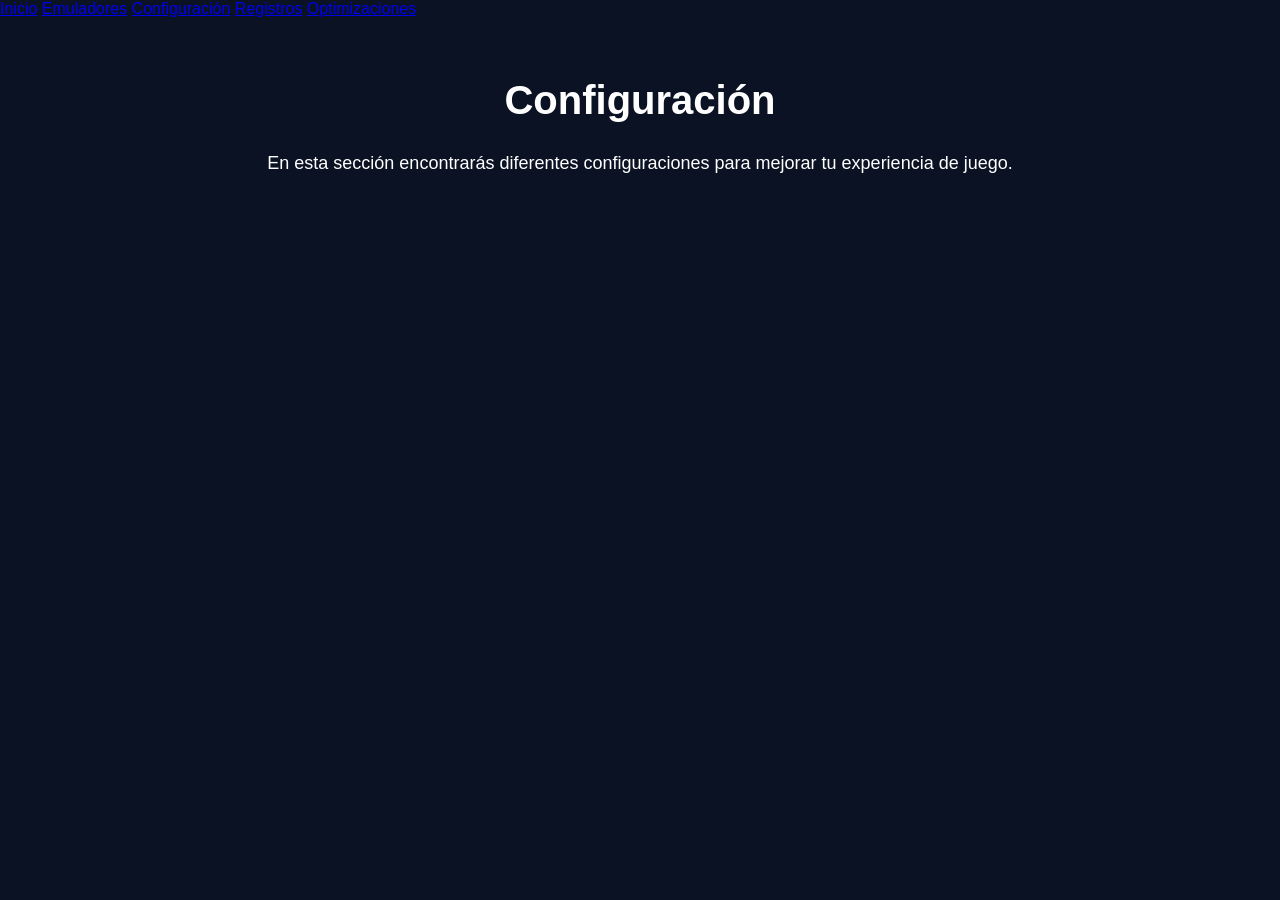
==== Configuracion.html @ 306ec489 "Actualizar pagina" ====
<!DOCTYPE html>
<html lang="es">

<head>
    <meta charset="UTF-8">
    <meta name="viewport" content="width=device-width, initial-scale=1.0">

    <!-- CSS GENERAL -->
    <link rel="stylesheet" href="style.css">

    <!-- CSS DE ESTA PAGINA -->
    <link rel="stylesheet" href="css/configuracion.css">

    <title>Configuración | SebasDark</title>
</head>

<body>

    <header>
        <nav>

            <a href="index.html">Inicio</a>
            <a href="Emuladores.html">Emuladores</a>
            <a href="Configuracion.html">Configuración</a>
            <a href="Registros.html">Registros</a>
            <a href="Obtimizaciones.html">Optimizaciones</a>

        </nav>
    </header>


    <main class="configuracion">

        <h1>Configuración</h1>

        <p>
            En esta sección encontrarás diferentes configuraciones
            para mejorar tu experiencia de juego.
        </p>

    </main>


</body>
</html>
---- style.css ----
/* =========================================
   CONFIGURACIÓN GENERAL
========================================= */

* {
    margin: 0;
    padding: 0;
    box-sizing: border-box;
}


html {
    scroll-behavior: smooth;
    scroll-padding-top: 110px;
}


body {
    width: 100%;
    min-height: 100vh;

    background: #0b1224;
    color: #ffffff;

    font-family: Arial, Helvetica, sans-serif;

    /* Evita desplazamiento horizontal */
    overflow-x: hidden;
}


/* Las imágenes se adaptarán automáticamente */

img {
    display: block;
    max-width: 100%;
    height: auto;
}


/* =========================================
   BARRA DE NAVEGACIÓN
========================================= */

.navbar {

    width: 100%;

    min-height: 96px;

    background: #111827;

    border-bottom: 1px solid #263249;

    display: grid;

    /*
        PC:

        menú izquierdo | logo | menú derecho
    */

    grid-template-columns:
        minmax(0, 1fr)
        auto
        minmax(0, 1fr);

    align-items: center;

    gap: 20px;

    /*
        clamp permite que el espacio
        se adapte al tamaño de pantalla
    */

    padding:
        18px
        clamp(20px, 5vw, 70px);

    position: sticky;

    top: 0;

    z-index: 1000;
}


/* =========================================
   LOGO
========================================= */

.logo {

    font-size: clamp(22px, 2vw, 28px);

    font-weight: bold;

    color: #f1f5ff;

    text-align: center;

    white-space: nowrap;
}


/* =========================================
   MENÚS
========================================= */

.nav-left,
.nav-right {

    display: flex;

    align-items: center;

    gap: clamp(14px, 2vw, 32px);

    min-width: 0;
}


.nav-left {

    justify-content: flex-start;
}


.nav-right {

    justify-content: flex-end;
}


/* =========================================
   ENLACES
========================================= */

.navbar a {

    position: relative;

    color: #4da3ff;

    text-decoration: none;

    font-size: clamp(14px, 1.2vw, 16px);

    white-space: nowrap;

    transition:
        color 0.25s ease,
        transform 0.25s ease;
}


/* Línea debajo */

.navbar a::after {

    content: "";

    position: absolute;

    left: 0;

    bottom: -7px;

    width: 0;

    height: 2px;

    background: #4da3ff;

    transition: width 0.25s ease;
}


/* Hover */

.navbar a:hover {

    color: #7dbbff;

    transform: translateY(-2px);
}


.navbar a:hover::after {

    width: 100%;
}


/* =========================================
   CONTENIDO
========================================= */

.contenido {

    width: min(100%, 1400px);

    min-height: calc(100vh - 96px);

    margin: 0 auto;

    padding:
        clamp(35px, 6vw, 70px)
        clamp(20px, 6vw, 100px);
}


/* =========================================
   SECCIONES
========================================= */

.contenido section {

    /*
        En lugar de poner 500px fijo,
        usamos vh para adaptarnos a
        diferentes alturas de pantalla.
    */

    min-height: 60vh;

    scroll-margin-top: 120px;
}


/* =========================================
   TABLETS / LAPTOPS PEQUEÑAS
========================================= */

@media (max-width: 1100px) {

    .navbar {

        padding-left: 30px;

        padding-right: 30px;

        gap: 12px;
    }


    .nav-left,
    .nav-right {

        gap: 15px;
    }


    .navbar a {

        font-size: 14px;
    }


    .logo {

        font-size: 23px;
    }
}


/* =========================================
   TABLETS
========================================= */

@media (max-width: 800px) {

    .navbar {

        min-height: auto;

        /*
            Ahora cada elemento ocupa
            una fila.
        */

        grid-template-columns: 1fr;

        grid-template-areas:

            "logo"

            "left"

            "right";

        gap: 18px;

        padding: 20px;
    }


    /* Logo */

    .logo {

        grid-area: logo;

        font-size: 25px;
    }


    /* Menú izquierdo */

    .nav-left {

        grid-area: left;
    }


    /* Menú derecho */

    .nav-right {

        grid-area: right;
    }


    .nav-left,
    .nav-right {

        width: 100%;

        justify-content: center;

        flex-wrap: wrap;

        gap: 12px 20px;
    }


    .navbar a {

        font-size: 15px;
    }


    /* Contenido */

    .contenido {

        width: 100%;

        padding: 35px 25px;
    }


    .contenido section {

        min-height: 55vh;
    }
}


/* =========================================
   CELULARES
========================================= */

@media (max-width: 600px) {

    .navbar {

        padding: 18px 15px;

        gap: 15px;
    }


    /* Logo */

    .logo {

        font-size: 23px;
    }


    /*
        En celular hacemos dos columnas
        para los botones.
    */

    .nav-left,
    .nav-right {

        display: grid;

        grid-template-columns:
            repeat(2, minmax(0, 1fr));

        width: 100%;

        gap: 8px;
    }


    /* Botones */

    .navbar a {

        width: 100%;

        padding: 9px 5px;

        font-size: 14px;

        text-align: center;

        border: 1px solid #263249;

        border-radius: 7px;

        transition:
            background 0.25s ease,
            color 0.25s ease,
            transform 0.25s ease;
    }


    /*
        Quitamos la línea inferior
        en celular.
    */

    .navbar a::after {

        display: none;
    }


    /* Efecto al tocar */

    .navbar a:hover {

        background: #172238;

        transform: none;
    }


    /* Contenido */

    .contenido {

        padding: 30px 16px;
    }


    .contenido section {

        min-height: 50vh;

        scroll-margin-top: 260px;
    }
}


/* =========================================
   CELULARES MUY PEQUEÑOS
========================================= */

@media (max-width: 380px) {

    .navbar {

        padding: 15px 10px;
    }


    .logo {

        font-size: 21px;
    }


    .navbar a {

        font-size: 13px;

        padding: 8px 3px;
    }


    .contenido {

        padding: 25px 12px;
    }
}


/* =========================================
   REDUCIR ANIMACIONES
   PARA USUARIOS QUE LO PREFIERAN
========================================= */

@media (prefers-reduced-motion: reduce) {

    html {

        scroll-behavior: auto;
    }


    .navbar a {

        transition: none;
    }
}



/* =========================
   CELULARES
   ========================= */
@media (max-width: 600px) {

    #inicio {
        min-height: 70vh;
    }

    .titulo-lineas {
        gap: 8px;
    }

    .titulo-lineas > span {
        min-width: 10px;
    }

    .texto-inicio {
        width: 92%;
        max-width: 900px;
        margin: 0 auto;
        text-align: center;
    }

    .texto-inicio h4 {
        font-size: 21px;
        line-height: 1.35;
        margin-bottom: 16px;
    }

    .texto-inicio p {
        font-size: 15px;
        line-height: 1.6;
    }

    .texto-inicio img {
        max-width: 100%;
        height: auto;
    }
}


/* =========================
   PC / PANTALLAS GRANDES
   ========================= */
@media (min-width: 601px) {

    .texto-inicio {
        width: 90%;
        max-width: 900px;
        margin: 0 auto;
        text-align: center;
    }

    .texto-inicio h4 {
        font-size: 28px;
        line-height: 1.35;
        margin-bottom: 16px;
    }

    .texto-inicio p {
        font-size: 18px;
        line-height: 1.6;
    }

    .texto-inicio img {
        max-width: 100%;
        height: auto;
    }
}
.imagenes {
    display: flex;
    justify-content: center;
    align-items: center;
    gap: 20px;
}

.imagenes img {
    width: 300px;
    height: 200px;
    object-fit: cover;
}
#inicio {
    display: flex;
    flex-direction: column;
    align-items: center;
    text-align: center;
}
---- css/configuracion.css ----
/* =========================
   CONFIGURACION
   ========================= */

.configuracion {
    width: 90%;
    max-width: 1000px;
    margin: 60px auto;
    text-align: center;
}

.configuracion h1 {
    font-size: 40px;
    margin-bottom: 25px;
}

.configuracion p {
    font-size: 18px;
    line-height: 1.7;
}


/* =========================
   CELULAR
   ========================= */

@media (max-width: 600px) {

    .configuracion {
        width: 92%;
        margin: 40px auto;
    }

    .configuracion h1 {
        font-size: 28px;
    }

    .configuracion p {
        font-size: 15px;
    }

}
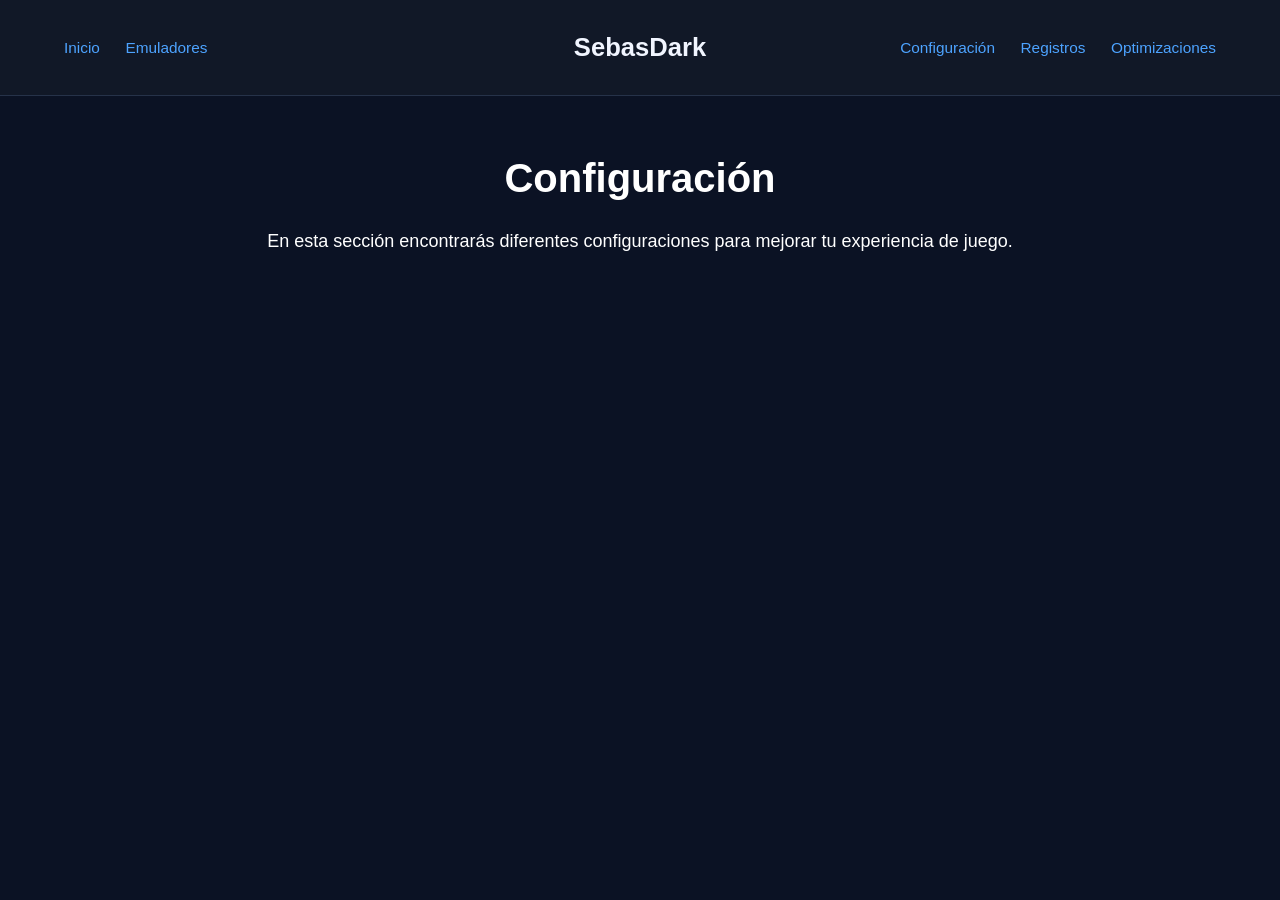
==== commit c34a3bb7: "Actualizar pagina" ====
--- a/Configuracion.html
+++ b/Configuracion.html
@@ -5,10 +5,7 @@
     <meta charset="UTF-8">
     <meta name="viewport" content="width=device-width, initial-scale=1.0">
 
-    <!-- CSS GENERAL -->
     <link rel="stylesheet" href="style.css">
-
-    <!-- CSS DE ESTA PAGINA -->
     <link rel="stylesheet" href="css/configuracion.css">
 
     <title>Configuración | SebasDark</title>
@@ -16,18 +13,24 @@
 
 <body>
 
-    <header>
-        <nav>
+    <header class="navbar">
 
+        <nav class="nav-left">
             <a href="index.html">Inicio</a>
             <a href="Emuladores.html">Emuladores</a>
+        </nav>
+
+        <div class="logo">
+            SebasDark
+        </div>
+
+        <nav class="nav-right">
             <a href="Configuracion.html">Configuración</a>
             <a href="Registros.html">Registros</a>
-            <a href="Obtimizaciones.html">Optimizaciones</a>
+            <a href="Optimizaciones.html">Optimizaciones</a>
+        </nav>
 
-        </nav>
     </header>
-
 
     <main class="configuracion">
 
@@ -40,6 +43,5 @@
 
     </main>
 
-
 </body>
 </html>
--- a/css/configuracion.css
+++ b/css/configuracion.css
@@ -1,18 +1,169 @@
-/* =========================
-   CONFIGURACION
-   ========================= */
+/* =========================================
+   CONFIGURACIÓN GENERAL
+========================================= */
+
+* {
+    margin: 0;
+    padding: 0;
+    box-sizing: border-box;
+}
+
+html {
+    scroll-behavior: smooth;
+    scroll-padding-top: 110px;
+}
+
+body {
+    width: 100%;
+    min-height: 100vh;
+    background: #0b1224;
+    color: #ffffff;
+    font-family: Arial, Helvetica, sans-serif;
+    overflow-x: hidden;
+}
+
+img {
+    display: block;
+    max-width: 100%;
+    height: auto;
+}
+
+
+/* =========================================
+   BARRA DE NAVEGACIÓN
+========================================= */
+
+.navbar {
+    width: 100%;
+    min-height: 96px;
+    background: #111827;
+    border-bottom: 1px solid #263249;
+
+    display: grid;
+    grid-template-columns:
+        minmax(0, 1fr)
+        auto
+        minmax(0, 1fr);
+
+    align-items: center;
+    gap: 20px;
+
+    padding:
+        18px
+        clamp(20px, 5vw, 70px);
+
+    position: sticky;
+    top: 0;
+    z-index: 1000;
+}
+
+
+/* =========================================
+   LOGO
+========================================= */
+
+.logo {
+    font-size: clamp(22px, 2vw, 28px);
+    font-weight: bold;
+    color: #f1f5ff;
+    text-align: center;
+    white-space: nowrap;
+}
+
+
+/* =========================================
+   MENÚS
+========================================= */
+
+.nav-left,
+.nav-right {
+    display: flex;
+    align-items: center;
+    gap: clamp(14px, 2vw, 32px);
+    min-width: 0;
+}
+
+.nav-left {
+    justify-content: flex-start;
+}
+
+.nav-right {
+    justify-content: flex-end;
+}
+
+
+/* =========================================
+   ENLACES
+========================================= */
+
+.navbar a {
+    position: relative;
+    color: #4da3ff;
+    text-decoration: none;
+
+    font-size: clamp(14px, 1.2vw, 16px);
+    white-space: nowrap;
+
+    transition:
+        color 0.25s ease,
+        transform 0.25s ease;
+}
+
+
+/* Línea debajo */
+
+.navbar a::after {
+    content: "";
+
+    position: absolute;
+    left: 0;
+    bottom: -7px;
+
+    width: 0;
+    height: 2px;
+
+    background: #4da3ff;
+
+    transition: width 0.25s ease;
+}
+
+
+/* Hover */
+
+.navbar a:hover {
+    color: #7dbbff;
+    transform: translateY(-2px);
+}
+
+.navbar a:hover::after {
+    width: 100%;
+}
+
+
+/* =========================================
+   CONTENIDO DE CONFIGURACIÓN
+========================================= */
 
 .configuracion {
     width: 90%;
     max-width: 1000px;
+
     margin: 60px auto;
+
     text-align: center;
 }
+
+
+/* TÍTULO */
 
 .configuracion h1 {
     font-size: 40px;
+
     margin-bottom: 25px;
 }
+
+
+/* TEXTO */
 
 .configuracion p {
     font-size: 18px;
@@ -20,23 +171,248 @@
 }
 
 
-/* =========================
-   CELULAR
-   ========================= */
+/* =========================================
+   TABLETS / LAPTOPS PEQUEÑAS
+========================================= */
+
+@media (max-width: 1100px) {
+
+    .navbar {
+        padding-left: 30px;
+        padding-right: 30px;
+        gap: 12px;
+    }
+
+    .nav-left,
+    .nav-right {
+        gap: 15px;
+    }
+
+    .navbar a {
+        font-size: 14px;
+    }
+
+    .logo {
+        font-size: 23px;
+    }
+}
+
+
+/* =========================================
+   TABLETS
+========================================= */
+
+@media (max-width: 800px) {
+
+    .navbar {
+        min-height: auto;
+
+        grid-template-columns: 1fr;
+
+        grid-template-areas:
+            "logo"
+            "left"
+            "right";
+
+        gap: 18px;
+        padding: 20px;
+    }
+
+    .logo {
+        grid-area: logo;
+        font-size: 25px;
+    }
+
+    .nav-left {
+        grid-area: left;
+    }
+
+    .nav-right {
+        grid-area: right;
+    }
+
+    .nav-left,
+    .nav-right {
+        width: 100%;
+
+        justify-content: center;
+
+        flex-wrap: wrap;
+
+        gap: 12px 20px;
+    }
+
+    .navbar a {
+        font-size: 15px;
+    }
+
+    /* CONFIGURACIÓN */
+
+    .configuracion {
+        width: 90%;
+        margin: 50px auto;
+    }
+
+    .configuracion h1 {
+        font-size: 34px;
+    }
+
+    .configuracion p {
+        font-size: 17px;
+    }
+}
+
+
+/* =========================================
+   CELULARES
+========================================= */
 
 @media (max-width: 600px) {
 
+    .navbar {
+        padding: 18px 15px;
+        gap: 15px;
+    }
+
+    /* LOGO */
+
+    .logo {
+        font-size: 23px;
+    }
+
+
+    /* MENÚ EN DOS COLUMNAS */
+
+    .nav-left,
+    .nav-right {
+
+        display: grid;
+
+        grid-template-columns:
+            repeat(2, minmax(0, 1fr));
+
+        width: 100%;
+
+        gap: 8px;
+    }
+
+
+    /* BOTONES */
+
+    .navbar a {
+
+        width: 100%;
+
+        padding: 9px 5px;
+
+        font-size: 14px;
+
+        text-align: center;
+
+        border: 1px solid #263249;
+        border-radius: 7px;
+
+        transition:
+            background 0.25s ease,
+            color 0.25s ease,
+            transform 0.25s ease;
+    }
+
+
+    /* QUITAR LÍNEA */
+
+    .navbar a::after {
+        display: none;
+    }
+
+
+    /* EFECTO */
+
+    .navbar a:hover {
+        background: #172238;
+        transform: none;
+    }
+
+
+    /* =====================================
+       CONFIGURACIÓN EN CELULAR
+    ===================================== */
+
     .configuracion {
+
         width: 92%;
+
         margin: 40px auto;
-    }
+
+        text-align: center;
+    }
+
 
     .configuracion h1 {
+
         font-size: 28px;
-    }
+
+        line-height: 1.3;
+
+        margin-bottom: 20px;
+    }
+
 
     .configuracion p {
+
         font-size: 15px;
-    }
-
+
+        line-height: 1.6;
+    }
+}
+
+
+/* =========================================
+   CELULARES MUY PEQUEÑOS
+========================================= */
+
+@media (max-width: 380px) {
+
+    .navbar {
+        padding: 15px 10px;
+    }
+
+    .logo {
+        font-size: 21px;
+    }
+
+    .navbar a {
+        font-size: 13px;
+        padding: 8px 3px;
+    }
+
+
+    .configuracion {
+        width: 94%;
+        margin: 30px auto;
+    }
+
+    .configuracion h1 {
+        font-size: 25px;
+    }
+
+    .configuracion p {
+        font-size: 14px;
+    }
+}
+
+
+/* =========================================
+   REDUCIR ANIMACIONES
+========================================= */
+
+@media (prefers-reduced-motion: reduce) {
+
+    html {
+        scroll-behavior: auto;
+    }
+
+    .navbar a {
+        transition: none;
+    }
 }
